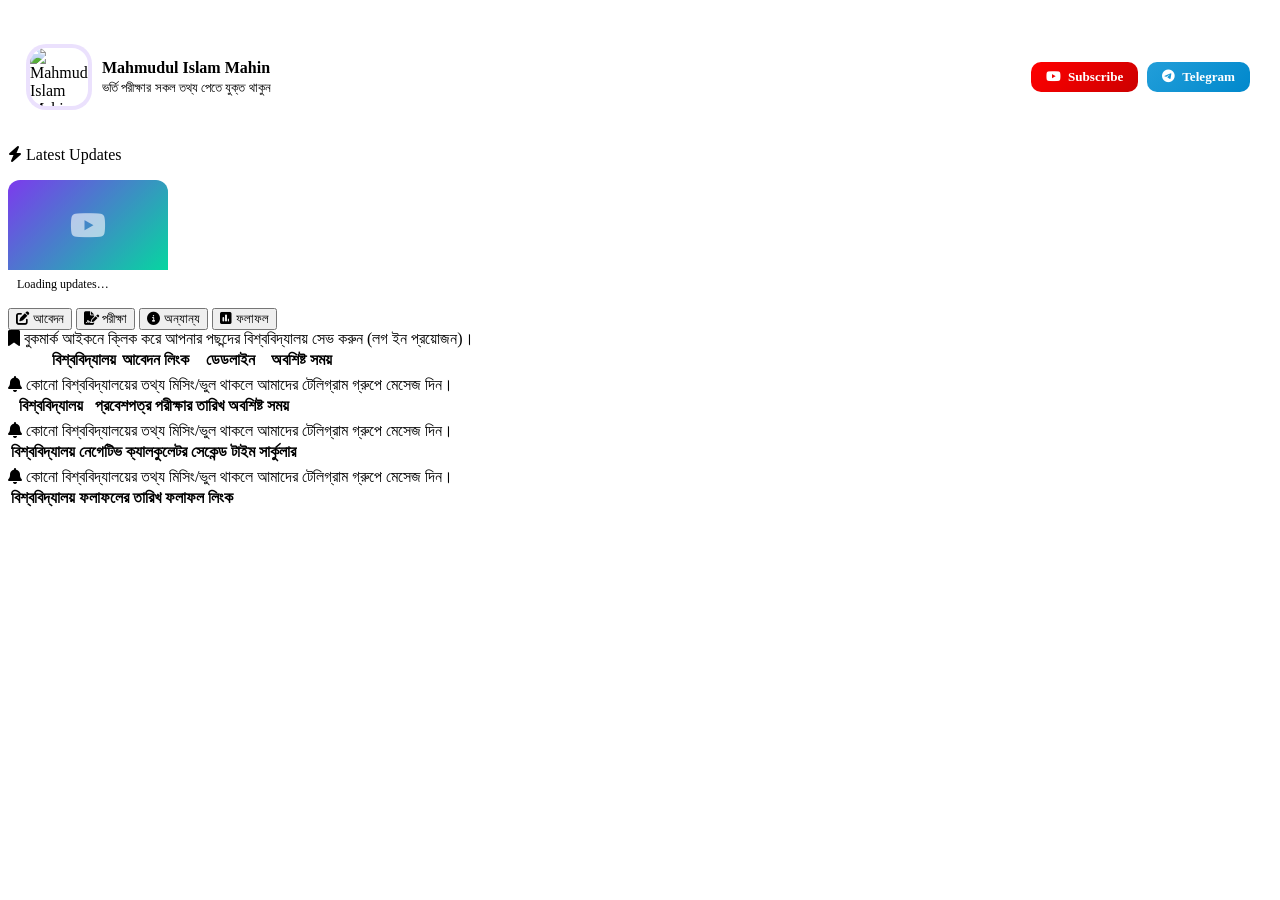
==== index.html @ d6814176 "Add files via upload" ====
<!DOCTYPE html>
<html lang="bn" data-theme="dark">
<head>
  <meta charset="UTF-8" />
  <meta name="viewport" content="width=device-width, initial-scale=1.0" />
  <title>Admission Calendar 2026 - এডমিশন ক্যালেন্ডার</title>

  <meta property="og:title" content="Admission Calendar - এডমিশন ক্যালেন্ডার">
  <meta property="og:description" content="বাংলাদেশের সকল বিশ্ববিদ্যালয়ের ভর্তি পরীক্ষার পূর্ণাঙ্গ ক্যালেন্ডার">
  <meta property="og:type" content="website">
  <meta name="theme-color" content="#0f0c29">

  <link rel="icon" href="favicon.ico">
  <link rel="apple-touch-icon" href="apple-touch-icon.png">

  <link rel="preconnect" href="https://fonts.googleapis.com">
  <link rel="preconnect" href="https://fonts.gstatic.com" crossorigin>
  <link href="https://fonts.googleapis.com/css2?family=Hind+Siliguri:wght@300;400;500;600;700&family=Syne:wght@700;800&display=swap" rel="stylesheet">
  <link href="https://fonts.maateen.me/bangla/font.css" rel="stylesheet">
  <link href="https://fonts.maateen.me/solaiman-lipi/font.css" rel="stylesheet">
  <link rel="stylesheet" href="https://cdnjs.cloudflare.com/ajax/libs/font-awesome/6.4.2/css/all.min.css">
  <link rel="stylesheet" href="assets/common.css">

  <style>
    .profile-card { margin: 28px 0 20px; background: var(--surface); border: 1px solid var(--border); border-radius: 20px; padding: 20px 22px; backdrop-filter: var(--glass); -webkit-backdrop-filter: var(--glass); display: flex; align-items: center; justify-content: space-between; gap: 16px; flex-wrap: wrap; animation: fadeUp .7s .15s both; }
    .profile-left { display: flex; align-items: center; gap: 14px; }
    .profile-avatar { width: 58px; height: 58px; border-radius: 16px; object-fit: cover; border: 2px solid var(--border-hi); box-shadow: 0 0 0 4px rgba(124,58,237,.15); }
    .profile-name { font-size: 1rem; font-weight: 700; }
    .profile-sub { font-size: .82rem; color: var(--text-muted); margin-top: 3px; }
    .profile-btns { display: flex; gap: 9px; flex-wrap: wrap; }
    .pill-btn { display: inline-flex; align-items: center; gap: 7px; padding: 7px 15px; border-radius: 10px; font-size: .82rem; font-weight: 600; text-decoration: none; border: none; cursor: pointer; transition: transform .15s, box-shadow .15s; }
    .pill-btn:hover { transform: translateY(-2px); box-shadow: var(--shadow); }
    .pill-yt { background: linear-gradient(135deg, #ff0000, #cc0000); color: #fff; }
    .pill-tg { background: linear-gradient(135deg, #229ed9, #0088cc); color: #fff; }

    .video-slider { display: flex; gap: 12px; overflow-x: auto; padding-bottom: 8px; scrollbar-width: thin; animation: fadeUp .6s .3s both; }
    .video-card { flex: 0 0 160px; border-radius: 12px; overflow: hidden; background: var(--surface2); border: 1px solid var(--border); text-decoration: none; color: var(--text); cursor: pointer; transition: transform .2s, border-color .2s; }
    .video-card:hover { transform: translateY(-4px); border-color: var(--primary-hi); }
    .video-card img { width: 100%; height: 90px; object-fit: cover; display: block; }
    .video-card-title { font-size: .75rem; padding: 7px 9px; line-height: 1.3; }

    .tbl-application th:nth-child(1), .tbl-application td:nth-child(1) { width: 34px; text-align:center; }
    .tbl-application th:nth-child(2), .tbl-application td:nth-child(2) { width: 22%; }
    .tbl-application th:nth-child(3), .tbl-application td:nth-child(3) { width: 22%; }
    .tbl-application th:nth-child(4), .tbl-application td:nth-child(4) { width: 24%; }
    .tbl-application th:nth-child(5), .tbl-application td:nth-child(5) { width: 20%; }
    .tbl-exam th:nth-child(1), .tbl-exam td:nth-child(1) { width: 30%; }
    .tbl-info th:nth-child(3), .tbl-info td:nth-child(3) { text-align: center; }
    .tbl-info th:nth-child(4), .tbl-info td:nth-child(4) { text-align: center; }
  </style>
</head>
<body>

<div class="bg-canvas" aria-hidden="true">
  <div class="orb orb-1"></div><div class="orb orb-2"></div><div class="orb orb-3"></div>
</div>

<div id="site-header"></div>

<div id="app">

  <div class="profile-card">
    <div class="profile-left">
      <img class="profile-avatar" src="https://blogger.googleusercontent.com/img/b/R29vZ2xl/AVvXsEixjYheoQWtMj5aR7uUcKdyR7N2zceniFB1QkZ6zo_xIbUdS7F4Xf4v7PQUoOtkicXIUMS-kaE71W2VkYeeefas9b-Ww-dHV0UhMi3mF40THgHcO1ohPVL0IjbThvcruOGo0UcS_FE63hF2ggml4cLwsMkaWabC5jLzR7NUF_uK5Xtpe8RDZEAJEsAzQqc/s1600/IMG_1617.jpeg" alt="Mahmudul Islam Mahin">
      <div>
        <div class="profile-name">Mahmudul Islam Mahin</div>
        <div class="profile-sub">ভর্তি পরীক্ষার সকল তথ্য পেতে যুক্ত থাকুন</div>
      </div>
    </div>
    <div class="profile-btns">
      <a href="https://youtube.com/@itzMahin" target="_blank" class="pill-btn pill-yt"><i class="fa-brands fa-youtube"></i> Subscribe</a>
      <a href="https://t.me/mahinsclassroom" target="_blank" class="pill-btn pill-tg"><i class="fa-brands fa-telegram"></i> Telegram</a>
    </div>
  </div>

  <p class="section-label"><i class="fa-solid fa-bolt"></i> Latest Updates</p>
  <div class="video-slider" id="videoSlider">
    <div class="video-card" style="animation:fadeUp .5s .4s both">
      <div style="height:90px;background:linear-gradient(135deg,#7c3aed,#06d6a0);display:grid;place-items:center;">
        <i class="fa-brands fa-youtube" style="font-size:2rem;color:#fff;opacity:.6;"></i>
      </div>
      <div class="video-card-title">Loading updates…</div>
    </div>
  </div>

  <div class="tabs-wrapper">
    <div class="tab-nav" role="tablist">
      <button class="tab-btn active" data-tab="application" role="tab"><i class="fa-solid fa-pen-to-square"></i> আবেদন</button>
      <button class="tab-btn" data-tab="exam" role="tab"><i class="fa-solid fa-file-signature"></i> পরীক্ষা</button>
      <button class="tab-btn" data-tab="info" role="tab"><i class="fa-solid fa-circle-info"></i> অন্যান্য</button>
      <button class="tab-btn" data-tab="result" role="tab"><i class="fa-solid fa-square-poll-vertical"></i> ফলাফল</button>
    </div>

    <div class="tab-panel active" id="panel-application">
      <div class="alert info"><i class="fa-solid fa-bookmark"></i> বুকমার্ক আইকনে ক্লিক করে আপনার পছন্দের বিশ্ববিদ্যালয় সেভ করুন (লগ ইন প্রয়োজন)।</div>
      <div class="table-wrap">
        <table class="tbl-application">
          <thead><tr><th></th><th>বিশ্ববিদ্যালয়</th><th>আবেদন লিংক</th><th>ডেডলাইন</th><th>অবশিষ্ট সময়</th></tr></thead>
          <tbody id="body-application"><tr class="skeleton-row"><td></td><td></td><td></td><td></td><td></td></tr></tbody>
        </table>
      </div>
    </div>

    <div class="tab-panel" id="panel-exam">
      <div class="alert"><i class="fa-solid fa-bell"></i> কোনো বিশ্ববিদ্যালয়ের তথ্য মিসিং/ভুল থাকলে আমাদের টেলিগ্রাম গ্রুপে মেসেজ দিন।</div>
      <div class="table-wrap">
        <table class="tbl-exam">
          <thead><tr><th>বিশ্ববিদ্যালয়</th><th>প্রবেশপত্র</th><th>পরীক্ষার তারিখ</th><th>অবশিষ্ট সময়</th></tr></thead>
          <tbody id="body-exam"><tr class="skeleton-row"><td></td><td></td><td></td><td></td></tr></tbody>
        </table>
      </div>
    </div>

    <div class="tab-panel" id="panel-info">
      <div class="alert"><i class="fa-solid fa-bell"></i> কোনো বিশ্ববিদ্যালয়ের তথ্য মিসিং/ভুল থাকলে আমাদের টেলিগ্রাম গ্রুপে মেসেজ দিন।</div>
      <div class="table-wrap">
        <table class="tbl-info">
          <thead><tr><th>বিশ্ববিদ্যালয়</th><th>নেগেটিভ</th><th>ক্যালকুলেটর</th><th>সেকেন্ড টাইম</th><th>সার্কুলার</th></tr></thead>
          <tbody id="body-info"><tr class="skeleton-row"><td></td><td></td><td></td><td></td><td></td></tr></tbody>
        </table>
      </div>
    </div>

    <div class="tab-panel" id="panel-result">
      <div class="alert"><i class="fa-solid fa-bell"></i> কোনো বিশ্ববিদ্যালয়ের তথ্য মিসিং/ভুল থাকলে আমাদের টেলিগ্রাম গ্রুপে মেসেজ দিন।</div>
      <div class="table-wrap">
        <table class="tbl-result">
          <thead><tr><th>বিশ্ববিদ্যালয়</th><th>ফলাফলের তারিখ</th><th>ফলাফল লিংক</th></tr></thead>
          <tbody id="body-result"><tr class="skeleton-row"><td></td><td></td><td></td></tr></tbody>
        </table>
      </div>
    </div>
  </div>
</div>

<div id="site-footer"></div>

<!-- Firebase -->
<script src="https://www.gstatic.com/firebasejs/10.12.2/firebase-app-compat.js"></script>
<script src="https://www.gstatic.com/firebasejs/10.12.2/firebase-auth-compat.js"></script>
<script src="https://www.gstatic.com/firebasejs/10.12.2/firebase-firestore-compat.js"></script>
<script src="assets/firebase-config.js"></script>
<script src="assets/common.js"></script>
<script src="assets/calendar.js"></script>
</body>
</html>
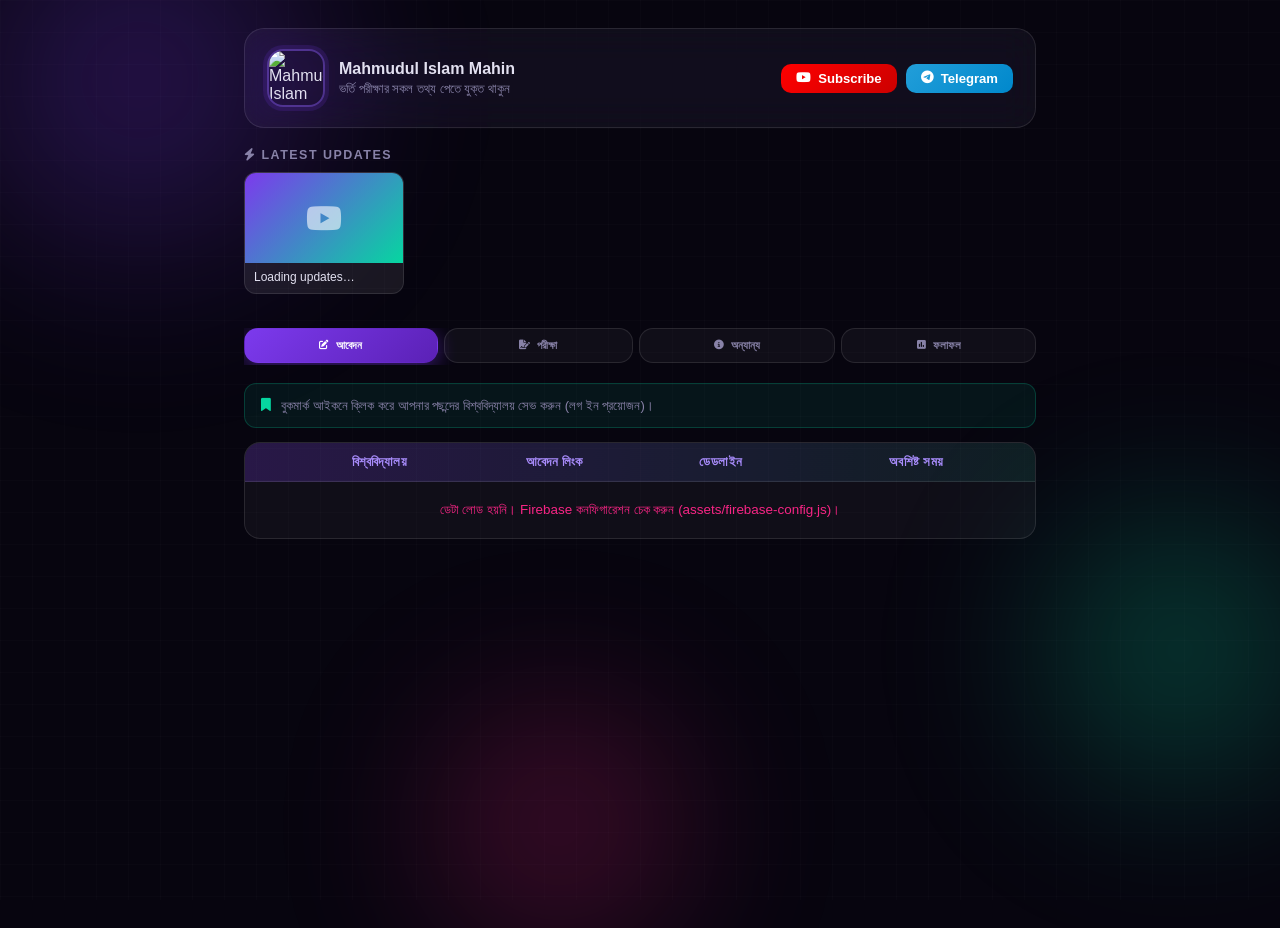
==== commit 66929319: "Add files via upload" ====
--- a/index.html
+++ b/index.html
@@ -139,6 +139,7 @@
 <script src="https://www.gstatic.com/firebasejs/10.12.2/firebase-app-compat.js"></script>
 <script src="https://www.gstatic.com/firebasejs/10.12.2/firebase-auth-compat.js"></script>
 <script src="https://www.gstatic.com/firebasejs/10.12.2/firebase-firestore-compat.js"></script>
+<script src="/api/firebase-config.js"></script>
 <script src="assets/firebase-config.js"></script>
 <script src="assets/common.js"></script>
 <script src="assets/calendar.js"></script>
--- a/assets/common.css
+++ b/assets/common.css
@@ -0,0 +1,280 @@
+/* ── DESIGN TOKENS ── */
+:root {
+  --bg:          #07050f;
+  --bg2:         #0d0b1e;
+  --surface:     rgba(255,255,255,0.04);
+  --surface2:    rgba(255,255,255,0.08);
+  --border:      rgba(255,255,255,0.10);
+  --border-hi:   rgba(139,92,246,0.45);
+  --primary:     #7c3aed;
+  --primary-hi:  #a78bfa;
+  --accent:      #06d6a0;
+  --accent2:     #f72585;
+  --text:        #e2e0f0;
+  --text-muted:  #8882a8;
+  --yes:         #06d6a0;
+  --no:          #f72585;
+  --tab-radius:  14px;
+  --glass:       blur(18px) saturate(160%);
+  --shadow:      0 8px 32px rgba(0,0,0,0.55);
+}
+[data-theme="light"] {
+  --bg:          #f0eeff;
+  --bg2:         #e4e0fa;
+  --surface:     rgba(255,255,255,0.72);
+  --surface2:    rgba(255,255,255,0.90);
+  --border:      rgba(100,80,200,0.18);
+  --border-hi:   rgba(124,58,237,0.4);
+  --text:        #1a1535;
+  --text-muted:  #6b5fa6;
+  --shadow:      0 8px 32px rgba(80,0,200,0.12);
+}
+
+/* ── RESET ── */
+*, *::before, *::after { box-sizing: border-box; margin: 0; padding: 0; }
+html { scroll-behavior: smooth; }
+body {
+  font-family: 'SolaimanLipi', sans-serif;
+  background: var(--bg);
+  color: var(--text);
+  min-height: 100vh;
+  overflow-x: hidden;
+  transition: background .4s, color .4s;
+}
+
+/* ── ANIMATED BACKGROUND ── */
+.bg-canvas { position: fixed; inset: 0; z-index: 0; pointer-events: none; }
+.orb { position: absolute; border-radius: 50%; filter: blur(80px); opacity: .35; animation: drift 18s ease-in-out infinite alternate; }
+.orb-1 { width: 520px; height: 520px; top: -180px; left: -120px; background: radial-gradient(circle, #7c3aed, transparent 70%); animation-duration: 20s; }
+.orb-2 { width: 400px; height: 400px; top: 50%; right: -100px; background: radial-gradient(circle, #06d6a0, transparent 70%); animation-duration: 15s; animation-delay: -7s; }
+.orb-3 { width: 350px; height: 350px; bottom: -100px; left: 30%; background: radial-gradient(circle, #f72585, transparent 70%); animation-duration: 22s; animation-delay: -4s; }
+[data-theme="light"] .orb { opacity: .18; }
+@keyframes drift { from { transform: translate(0,0) scale(1); } to { transform: translate(40px,30px) scale(1.08); } }
+
+body::before {
+  content: ''; position: fixed; inset: 0; z-index: 0; pointer-events: none;
+  background-image: linear-gradient(rgba(255,255,255,.015) 1px, transparent 1px), linear-gradient(90deg, rgba(255,255,255,.015) 1px, transparent 1px);
+  background-size: 32px 32px;
+}
+[data-theme="light"] body::before { background-image: linear-gradient(rgba(0,0,0,.025) 1px, transparent 1px), linear-gradient(90deg, rgba(0,0,0,.025) 1px, transparent 1px); }
+
+::-webkit-scrollbar { width: 6px; height: 6px; }
+::-webkit-scrollbar-track { background: transparent; }
+::-webkit-scrollbar-thumb { background: var(--primary); border-radius: 99px; }
+
+#app { position: relative; z-index: 1; max-width: 820px; margin: 0 auto; padding: 0 14px 60px; }
+#app.wide { max-width: 1100px; }
+
+/* ── HEADER ── */
+header {
+  position: sticky; top: 0; z-index: 100;
+  display: flex; align-items: center; justify-content: space-between;
+  padding: 0 16px; height: 58px; gap: 10px;
+  background: var(--surface); border-bottom: 1px solid var(--border);
+  backdrop-filter: var(--glass); -webkit-backdrop-filter: var(--glass);
+  animation: slideDown .6s cubic-bezier(.22,1,.36,1) both;
+}
+@keyframes slideDown { from { transform: translateY(-100%); opacity: 0; } }
+.brand-link { display: flex; align-items: center; gap: 8px; text-decoration: none; color: var(--text); font-family: 'Syne', sans-serif; font-size: 1.02rem; font-weight: 800; flex-shrink: 0; }
+.brand-link img { height: 30px; border-radius: 8px; }
+.brand-link span { background: linear-gradient(135deg, var(--primary-hi), var(--accent)); -webkit-background-clip: text; -webkit-text-fill-color: transparent; }
+
+.main-nav { display: flex; align-items: center; gap: 2px; font-size: .72rem; font-weight: 600; overflow-x: auto; scrollbar-width: none; }
+.main-nav::-webkit-scrollbar { display: none; }
+.main-nav a { color: var(--text-muted); text-decoration: none; padding: 6px 9px; border-radius: 8px; white-space: nowrap; transition: color .2s, background .2s; }
+.main-nav a:hover, .main-nav a.active { color: var(--text); background: var(--surface2); }
+
+.header-right { display: flex; align-items: center; gap: 8px; flex-shrink: 0; }
+.btn-icon {
+  width: 36px; height: 36px; border-radius: 10px; border: 1px solid var(--border);
+  background: var(--surface2); color: var(--text); cursor: pointer; text-decoration: none;
+  display: grid; place-items: center; font-size: .9rem; position: relative;
+  transition: border-color .2s, background .2s, transform .15s;
+}
+.btn-icon:hover { border-color: var(--primary-hi); transform: scale(1.07); }
+.btn-icon .badge-dot { position: absolute; top: -3px; right: -3px; width: 9px; height: 9px; border-radius: 50%; background: var(--accent2); border: 2px solid var(--bg); }
+.avatar-icon { width: 36px; height: 36px; border-radius: 10px; object-fit: cover; border: 1px solid var(--border-hi); cursor: pointer; }
+
+.header-menu-wrap { position: relative; }
+.header-dropdown {
+  position: absolute; right: 0; top: 46px; min-width: 190px;
+  background: var(--surface2); border: 1px solid var(--border); border-radius: 12px;
+  padding: 8px; display: none; flex-direction: column; gap: 2px;
+  backdrop-filter: var(--glass); -webkit-backdrop-filter: var(--glass);
+  box-shadow: var(--shadow); z-index: 200;
+}
+.header-dropdown.open { display: flex; }
+.header-dropdown a, .header-dropdown button {
+  display: flex; align-items: center; gap: 8px; padding: 9px 10px; border-radius: 8px;
+  color: var(--text); text-decoration: none; font-size: .82rem; font-weight: 600;
+  background: none; border: none; cursor: pointer; width: 100%; text-align: left; font-family: inherit;
+}
+.header-dropdown a:hover, .header-dropdown button:hover { background: var(--surface); color: var(--primary-hi); }
+.header-dropdown hr { border: none; border-top: 1px solid var(--border); margin: 4px 0; }
+
+.hamburger { display: none; }
+
+@media (max-width: 640px) {
+  .brand-link span { display: none; }
+  .main-nav { display: none; }
+  .hamburger { display: grid; }
+}
+
+/* mobile slide nav */
+.mobile-nav {
+  position: fixed; inset: 58px 0 0 0; z-index: 90; background: var(--bg2);
+  backdrop-filter: var(--glass); -webkit-backdrop-filter: var(--glass);
+  display: none; flex-direction: column; padding: 18px; gap: 4px;
+}
+.mobile-nav.open { display: flex; }
+.mobile-nav a { color: var(--text); text-decoration: none; padding: 13px 12px; border-radius: 10px; font-size: .95rem; font-weight: 600; border-bottom: 1px solid var(--border); }
+.mobile-nav a:hover { background: var(--surface2); }
+
+/* ── FOOTER ── */
+footer { position: relative; z-index: 1; text-align: center; padding: 24px 16px; font-size: .82rem; color: var(--text-muted); border-top: 1px solid var(--border); margin-top: 40px; }
+footer a { color: var(--primary-hi); font-weight: 700; text-decoration: none; }
+footer a:hover { text-decoration: underline; }
+footer .foot-links { display: flex; gap: 14px; justify-content: center; flex-wrap: wrap; margin-bottom: 8px; }
+
+@keyframes fadeUp { from { opacity: 0; transform: translateY(18px); } to { opacity: 1; transform: translateY(0); } }
+
+/* ── SECTION / PAGE HEADINGS ── */
+.page-title { font-family: 'SolaimanLipi', sans-serif; font-weight: 800; font-size: 1.5rem; margin: 30px 0 6px; animation: fadeUp .6s both; }
+.page-sub { color: var(--text-muted); font-size: .9rem; margin-bottom: 24px; animation: fadeUp .6s .05s both; }
+.section-label { font-size: .78rem; font-weight: 700; letter-spacing: .12em; text-transform: uppercase; color: var(--text-muted); margin-bottom: 10px; }
+
+/* ── CARD ── */
+.card {
+  background: var(--surface); border: 1px solid var(--border); border-radius: 20px;
+  padding: 22px; backdrop-filter: var(--glass); -webkit-backdrop-filter: var(--glass);
+  animation: fadeUp .6s both;
+}
+
+/* ── ALERT ── */
+.alert { display: flex; align-items: flex-start; gap: 10px; margin: 18px 0 14px; padding: 12px 16px; border-radius: 12px; background: rgba(247,37,133,.08); border: 1px solid rgba(247,37,133,.22); font-size: .82rem; color: var(--text-muted); line-height: 1.5; }
+.alert i { color: var(--accent2); margin-top: 2px; flex-shrink: 0; }
+.alert.info { background: rgba(6,214,160,.08); border-color: rgba(6,214,160,.22); }
+.alert.info i { color: var(--accent); }
+
+/* ── FORMS ── */
+.form-group { margin-bottom: 16px; }
+.form-group label { display: block; font-size: .82rem; font-weight: 600; margin-bottom: 6px; color: var(--text-muted); }
+.form-row { display: grid; grid-template-columns: 1fr 1fr; gap: 14px; }
+@media (max-width: 500px) { .form-row { grid-template-columns: 1fr; } }
+input, select, textarea {
+  width: 100%; padding: 11px 13px; border-radius: 10px; border: 1px solid var(--border);
+  background: var(--surface2); color: var(--text); font-family: inherit; font-size: .9rem;
+  outline: none; transition: border-color .2s, box-shadow .2s;
+}
+input:focus, select:focus, textarea:focus { border-color: var(--primary-hi); box-shadow: 0 0 0 3px rgba(124,58,237,.18); }
+input[type="checkbox"] { width: auto; accent-color: var(--primary); }
+.checkbox-row { display: flex; align-items: center; gap: 8px; font-size: .85rem; }
+
+.btn {
+  display: inline-flex; align-items: center; justify-content: center; gap: 8px;
+  padding: 11px 20px; border-radius: 11px; font-size: .88rem; font-weight: 700;
+  border: none; cursor: pointer; text-decoration: none; font-family: inherit;
+  transition: transform .15s, box-shadow .15s, opacity .15s;
+}
+.btn:hover { transform: translateY(-2px); box-shadow: var(--shadow); }
+.btn:active { transform: translateY(0); }
+.btn:disabled { opacity: .55; cursor: not-allowed; transform: none; box-shadow: none; }
+.btn-primary { background: linear-gradient(135deg, var(--primary), #5b21b6); color: #fff; }
+.btn-accent  { background: linear-gradient(135deg, var(--accent), #029973); color: #fff; }
+.btn-danger  { background: linear-gradient(135deg, var(--no), #b0185f); color: #fff; }
+.btn-outline { background: var(--surface2); color: var(--text); border: 1px solid var(--border); }
+.btn-google  { background: #fff; color: #333; }
+.btn-block { width: 100%; }
+.btn-sm { padding: 6px 12px; font-size: .76rem; border-radius: 8px; }
+
+.divider-or { display: flex; align-items: center; gap: 10px; color: var(--text-muted); font-size: .8rem; margin: 18px 0; }
+.divider-or::before, .divider-or::after { content: ''; flex: 1; height: 1px; background: var(--border); }
+
+.auth-wrap { max-width: 420px; margin: 40px auto; }
+.auth-switch { text-align: center; margin-top: 16px; font-size: .85rem; color: var(--text-muted); }
+.auth-switch a { color: var(--primary-hi); font-weight: 700; text-decoration: none; }
+
+.field-error { color: var(--no); font-size: .78rem; margin-top: 5px; display: none; }
+.form-msg { padding: 10px 14px; border-radius: 10px; font-size: .83rem; margin-bottom: 14px; display: none; }
+.form-msg.show { display: block; }
+.form-msg.error { background: rgba(247,37,133,.1); border: 1px solid rgba(247,37,133,.3); color: #ff9ec7; }
+.form-msg.success { background: rgba(6,214,160,.1); border: 1px solid rgba(6,214,160,.3); color: var(--accent); }
+
+/* ── TOAST ── */
+#toast-stack { position: fixed; left: 50%; bottom: 22px; transform: translateX(-50%); z-index: 999; display: flex; flex-direction: column; gap: 8px; align-items: center; width: 92%; max-width: 380px; }
+.toast {
+  background: var(--surface2); border: 1px solid var(--border-hi); border-radius: 12px;
+  padding: 12px 16px; font-size: .84rem; color: var(--text); display: flex; align-items: center; gap: 10px;
+  backdrop-filter: var(--glass); -webkit-backdrop-filter: var(--glass); box-shadow: var(--shadow);
+  animation: toastIn .35s cubic-bezier(.22,1,.36,1) both; width: 100%;
+}
+.toast i { color: var(--primary-hi); }
+.toast.leaving { animation: toastOut .3s ease-in both; }
+@keyframes toastIn { from { opacity: 0; transform: translateY(20px) scale(.95); } }
+@keyframes toastOut { to { opacity: 0; transform: translateY(10px) scale(.95); } }
+
+/* ── SPINNER ── */
+.spinner { width: 18px; height: 18px; border-radius: 50%; border: 3px solid rgba(255,255,255,.25); border-top-color: #fff; animation: spin .7s linear infinite; }
+@keyframes spin { to { transform: rotate(360deg); } }
+.loading-block { text-align: center; padding: 40px; color: var(--text-muted); }
+
+/* ── TABLE (shared with calendar + admin) ── */
+.table-wrap { width: 100%; overflow-x: auto; border-radius: 16px; border: 1px solid var(--border); background: var(--surface); backdrop-filter: var(--glass); -webkit-backdrop-filter: var(--glass); }
+table { width: 100%; border-collapse: collapse; font-size: .84rem; }
+thead tr { background: linear-gradient(90deg, rgba(124,58,237,.22), rgba(6,214,160,.08)); border-bottom: 1px solid var(--border); }
+th { padding: 11px 12px; text-align: left; font-weight: 700; color: var(--primary-hi); white-space: nowrap; font-size: .8rem; letter-spacing: .03em; }
+td { padding: 10px 12px; border-bottom: 1px solid var(--border); color: var(--text); vertical-align: middle; word-break: break-word; }
+tbody tr { transition: background .15s; }
+tbody tr:hover { background: var(--surface2); }
+tbody tr:last-child td { border-bottom: none; }
+
+.badge-link { display: inline-flex; align-items: center; gap: 5px; padding: 4px 10px; border-radius: 8px; font-size: .78rem; font-weight: 600; text-decoration: none; background: linear-gradient(135deg, var(--primary), #5b21b6); color: #fff; transition: transform .15s, box-shadow .15s; white-space: nowrap; }
+.badge-link:hover { transform: scale(1.05); box-shadow: 0 3px 12px rgba(124,58,237,.4); }
+.badge-link.result { background: linear-gradient(135deg, var(--accent), #029973); }
+
+.countdown { display: inline-flex; align-items: center; gap: 5px; font-size: .70rem; font-weight: 700; white-space: nowrap; border-radius: 7px; padding: 2px 7px; transition: background .3s, color .3s; }
+.countdown.expired { color: var(--no); background: rgba(247,37,133,.10); }
+.countdown.soon { color: #f59e0b; background: rgba(245,158,11,.10); }
+.countdown.ok { color: var(--yes); background: rgba(6,214,160,.10); }
+.countdown.critical { color: #fff; background: linear-gradient(135deg, #ef4444, #dc2626); box-shadow: 0 0 10px rgba(239,68,68,.5), 0 0 20px rgba(239,68,68,.2); animation: criticalPulse 1.1s ease-in-out infinite; padding: 3px 9px; }
+.countdown.critical::before { content: '⚠'; font-size: .75em; opacity: .9; }
+@keyframes criticalPulse { 0%,100% { box-shadow: 0 0 8px rgba(239,68,68,.5), 0 0 18px rgba(239,68,68,.2); transform: scale(1); } 50% { box-shadow: 0 0 16px rgba(239,68,68,.8), 0 0 30px rgba(239,68,68,.4); transform: scale(1.04); } }
+
+.icon-yes { color: var(--yes); font-size: 1rem; }
+.icon-no { color: var(--no); font-size: 1rem; }
+
+.bookmark-btn { background: none; border: none; cursor: pointer; font-size: 1.05rem; color: var(--text-muted); transition: color .2s, transform .15s; }
+.bookmark-btn:hover { transform: scale(1.15); }
+.bookmark-btn.active { color: #f59e0b; }
+
+.skeleton-row td { background: linear-gradient(90deg, var(--surface) 25%, var(--surface2) 50%, var(--surface) 75%); background-size: 400% 100%; animation: shimmer 1.6s infinite; border-radius: 6px; height: 36px; }
+@keyframes shimmer { from { background-position: 100% 0; } to { background-position: -100% 0; } }
+
+/* ── TABS ── */
+.tabs-wrapper { margin-top: 26px; }
+.tab-nav { display: flex; gap: 6px; flex-wrap: nowrap; overflow-x: auto; padding-bottom: 2px; scrollbar-width: none; }
+.tab-nav::-webkit-scrollbar { display: none; }
+.tab-btn { flex: 1 0 auto; min-width: 0; display: inline-flex; align-items: center; justify-content: center; gap: 7px; padding: 10px 14px; border-radius: var(--tab-radius); font-family: 'SolaimanLipi', sans-serif; font-size: .68rem; font-weight: 600; cursor: pointer; border: 1px solid var(--border); background: var(--surface); color: var(--text-muted); transition: all .25s cubic-bezier(.22,1,.36,1); white-space: nowrap; }
+.tab-btn:hover { color: var(--text); border-color: var(--border-hi); }
+.tab-btn.active { background: linear-gradient(135deg, var(--primary) 0%, #5b21b6 100%); border-color: transparent; color: #fff; box-shadow: 0 4px 20px rgba(124,58,237,.45); }
+.tab-btn i { font-size: .9em; }
+.tab-panel { display: none; animation: panelIn .4s cubic-bezier(.22,1,.36,1) both; }
+.tab-panel.active { display: block; }
+@keyframes panelIn { from { opacity: 0; transform: translateY(12px); } }
+
+/* ── CHIP / BADGE ── */
+.chip { display: inline-flex; align-items: center; gap: 5px; padding: 3px 10px; border-radius: 99px; font-size: .72rem; font-weight: 700; background: var(--surface2); border: 1px solid var(--border); color: var(--text-muted); }
+.chip.on { color: var(--accent); border-color: rgba(6,214,160,.4); background: rgba(6,214,160,.1); }
+.chip.off { color: var(--no); border-color: rgba(247,37,133,.4); background: rgba(247,37,133,.1); }
+
+/* ── EMPTY STATE ── */
+.empty-state { text-align: center; padding: 40px 20px; color: var(--text-muted); }
+.empty-state i { font-size: 2.2rem; margin-bottom: 12px; opacity: .5; display: block; }
+
+/* ── RESPONSIVE ── */
+@media (max-width: 500px) {
+  .card { padding: 16px; }
+  table { font-size: .78rem; }
+  th, td { padding: 8px 8px; }
+  .badge-link { padding: 3px 7px; font-size: .73rem; }
+}
